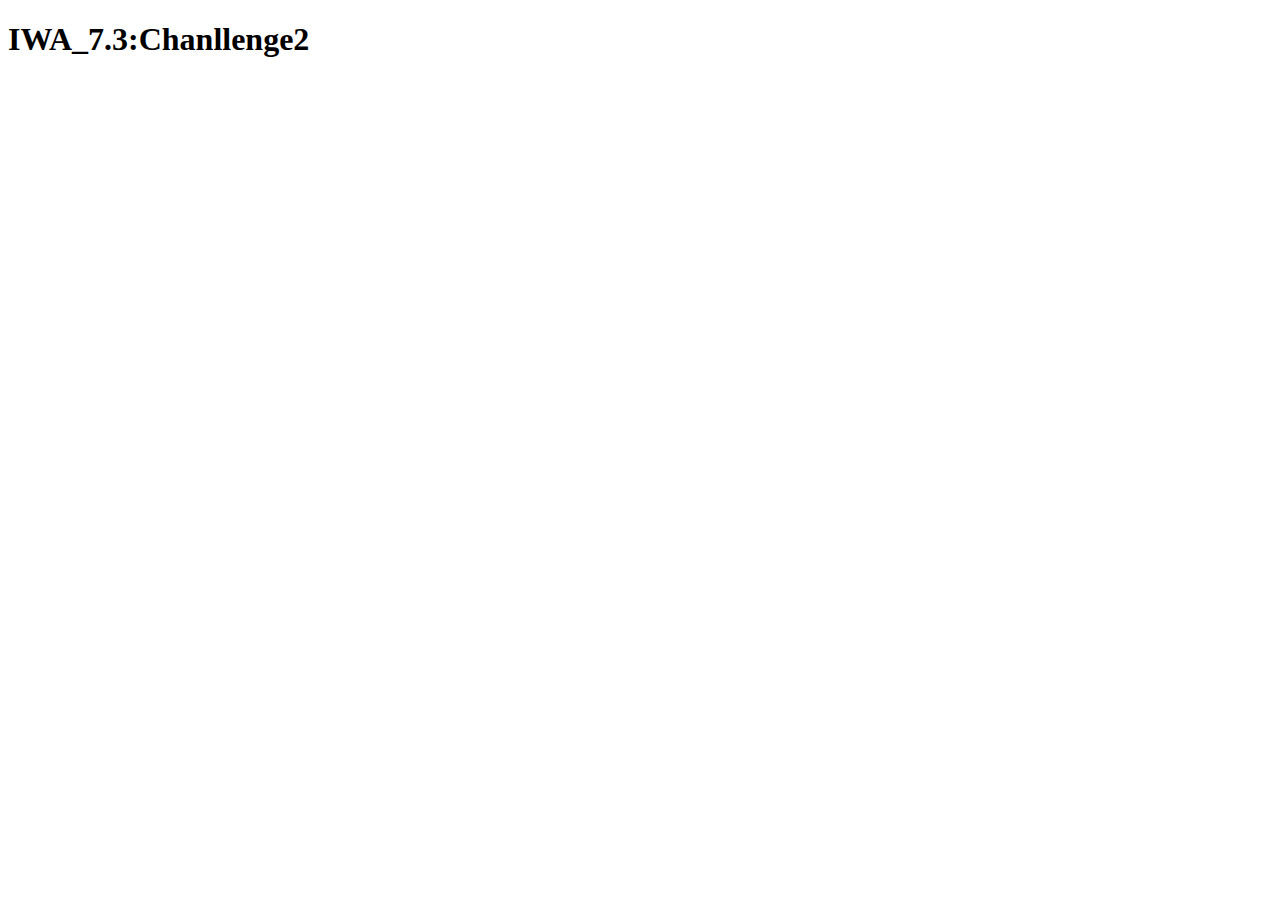
==== IWA_7.3:Challenge3/index.html @ 337bf8bc "add changes into my css" ====
<!DOCTYPE html>
<html lang="en">
<head>
  <meta charset="UTF-8">
  <meta http-equiv="X-UA-Compatible" content="IE=edge">
  <meta name="viewport" content="width=device-width, initial-scale=1.0">
  <!--stylelink-->
  <link rel="stylesheet" href="style.css">
  <!--tittle-->
  <title>IWA_7.5:Chanllenge3</title>
  <!--scriptjs-->
  <script src="script.js" defer></script>
</head>
<body>
  <!--main_section-->
  <div class="hero">
    <h1>IWA_7.3:Chanllenge2</h1>
  </div>
</body>
</html>
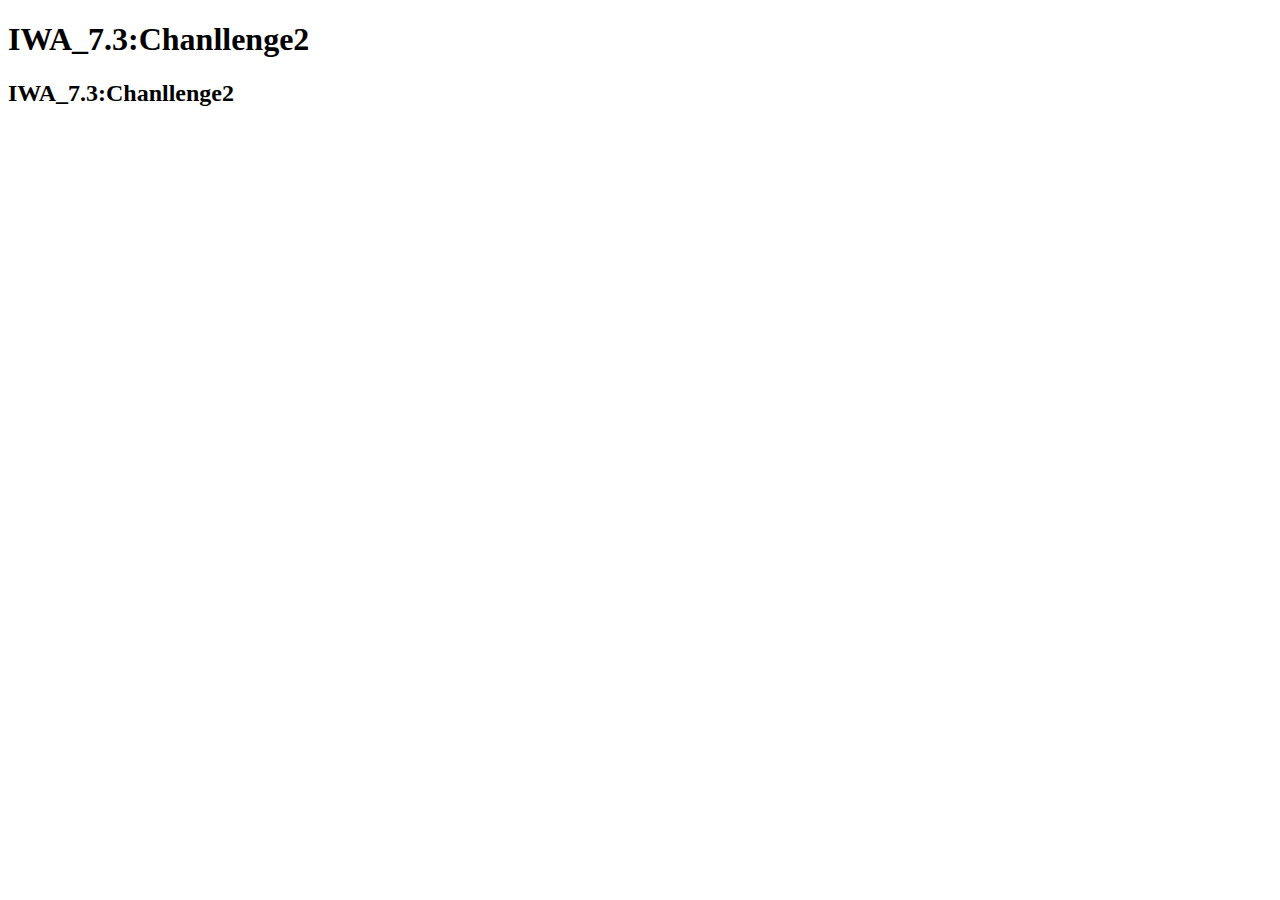
==== commit 48dea1d5: "" ====
--- a/IWA_7.3:Challenge3/index.html
+++ b/IWA_7.3:Challenge3/index.html
@@ -15,6 +15,7 @@
   <!--main_section-->
   <div class="hero">
     <h1>IWA_7.3:Chanllenge2</h1>
+    <h2>IWA_7.3:Chanllenge2</h2>
   </div>
 </body>
 </html>